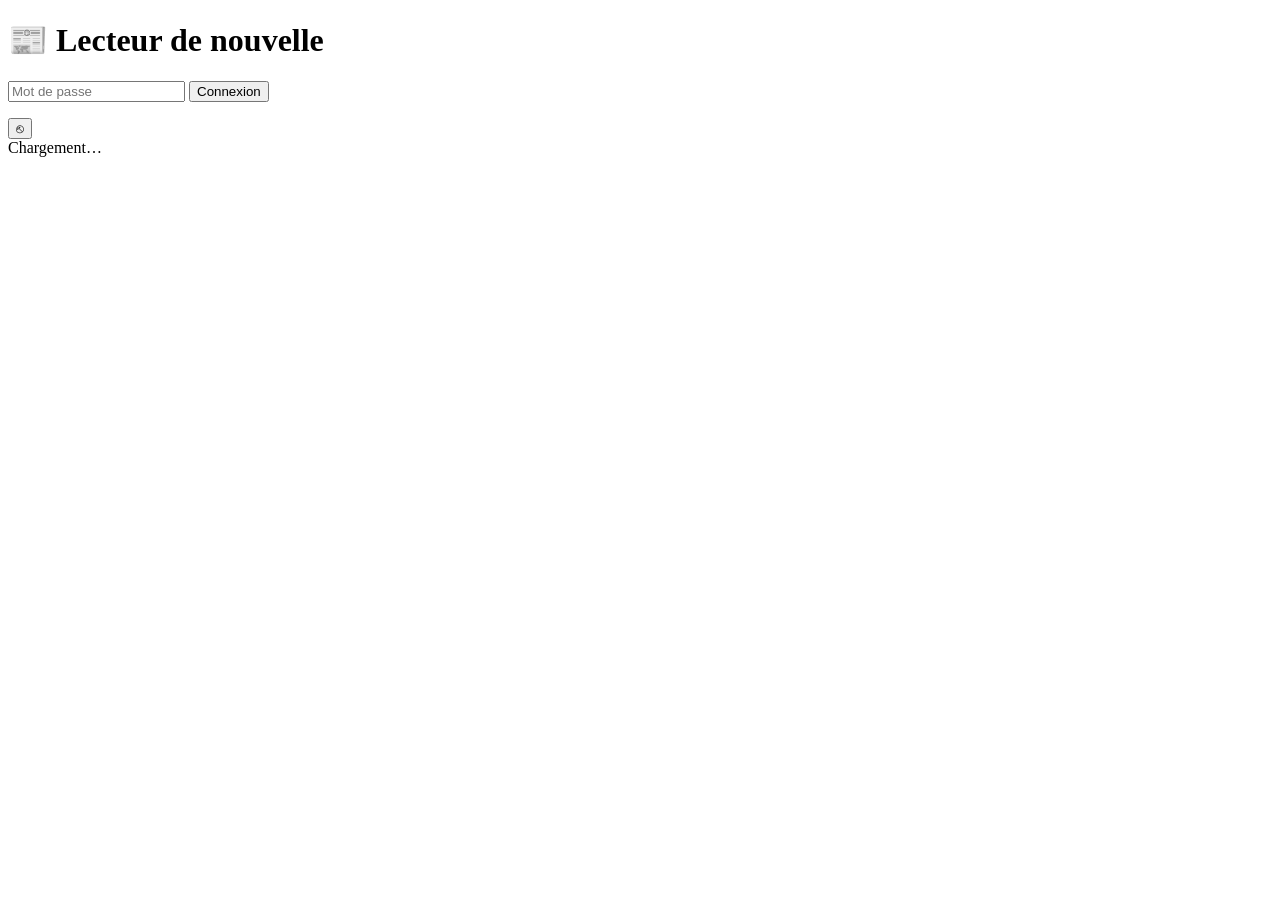
==== frontend/index.html @ ef6e6a6b "[M1] Vertical slice : YouTube → résumé → image → audio → frontend - agents/youtube_subs.py : collect" ====
<!DOCTYPE html>
<html lang="fr">
<head>
  <meta charset="UTF-8" />
  <meta name="viewport" content="width=device-width, initial-scale=1.0, viewport-fit=cover" />
  <meta name="theme-color" content="#0d0d0d" />
  <meta name="apple-mobile-web-app-capable" content="yes" />
  <meta name="apple-mobile-web-app-status-bar-style" content="black-translucent" />
  <title>Lecteur de nouvelle</title>
  <link rel="manifest" href="/manifest.json" />
  <link rel="stylesheet" href="/css/app.css" />
</head>
<body>

  <!-- ── Écran de login ── -->
  <div id="login-screen" class="hidden" role="main" aria-label="Connexion">
    <div class="login-card">
      <h1 class="login-title">📰 Lecteur de nouvelle</h1>
      <form id="login-form" autocomplete="off">
        <input
          id="login-password"
          type="password"
          class="login-input"
          placeholder="Mot de passe"
          autocomplete="current-password"
          required
        />
        <button type="submit" class="login-btn">Connexion</button>
        <p id="login-error" class="login-error" role="alert"></p>
      </form>
    </div>
  </div>

  <!-- ── Application ── -->
  <div id="app-screen" class="hidden">

    <!-- Barre supérieure -->
    <div id="top-bar">
      <div id="counter" aria-live="polite"></div>
      <div id="top-bar-actions">
        <button id="btn-logout" class="btn-top" aria-label="Déconnexion" title="Déconnexion">⎋</button>
      </div>
    </div>

    <!-- Barre de progression -->
    <div id="progress-track"><div id="progress-bar"></div></div>

    <!-- États -->
    <div id="loading" role="status" aria-live="polite">Chargement…</div>
    <div id="error" class="hidden" role="alert"></div>

    <!-- Fil de cartes -->
    <div id="feed" role="list" aria-label="Fil de nouvelles"></div>

  </div>

  <script type="module" src="/js/app.js"></script>

  <!-- Service worker -->
  <script>
    if ("serviceWorker" in navigator) {
      navigator.serviceWorker.register("/sw.js").catch(() => {});
    }
  </script>

</body>
</html>
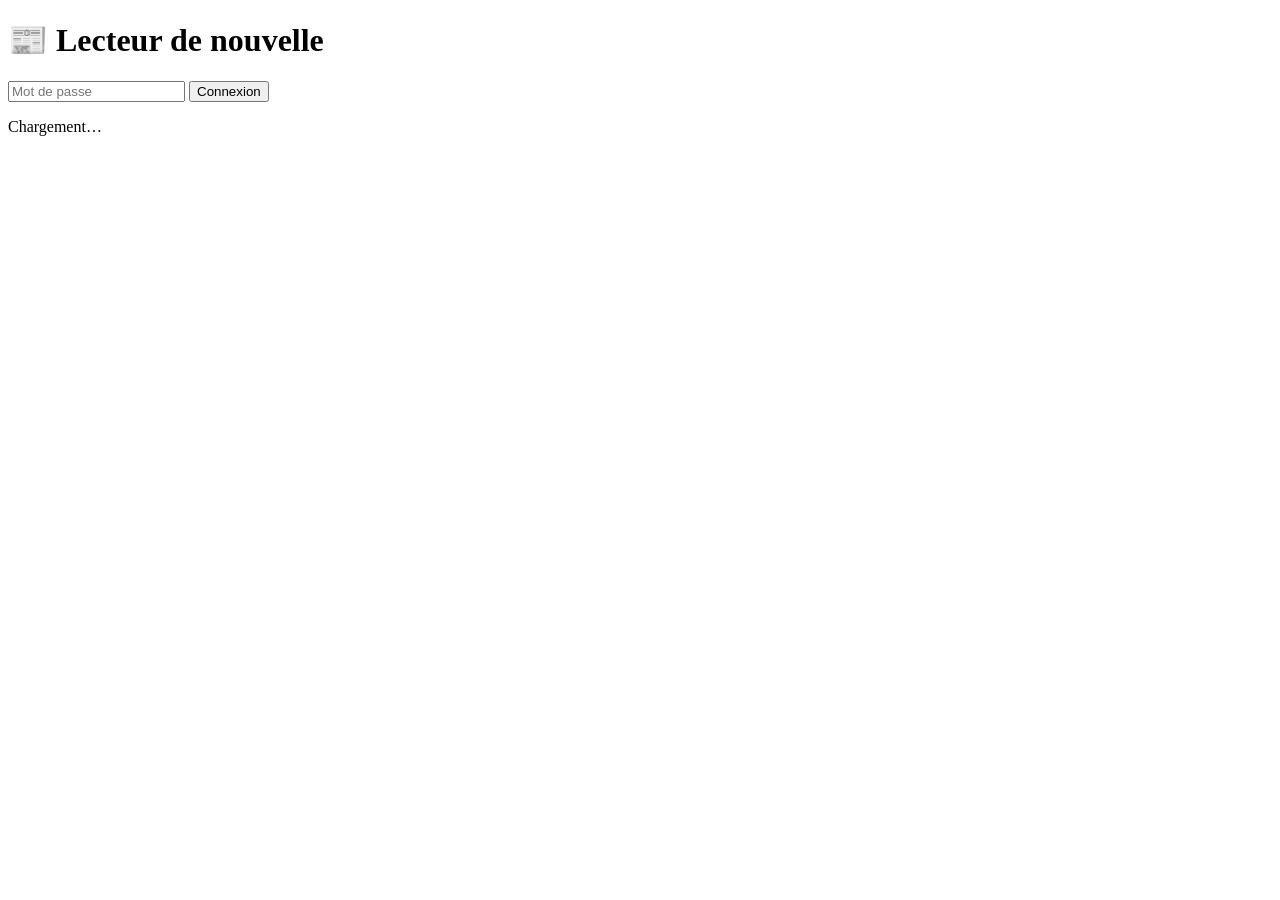
==== commit e4bfd25c: "[refactor] Menu ⋮ fixe unique — feedback + calendrier + logout unifiés Refonte complète de la naviga" ====
--- a/frontend/index.html
+++ b/frontend/index.html
@@ -13,18 +13,12 @@
 <body>
 
   <!-- ── Écran de login ── -->
-  <div id="login-screen" class="hidden" role="main" aria-label="Connexion">
+  <div id="login-screen" class="hidden" role="main">
     <div class="login-card">
       <h1 class="login-title">📰 Lecteur de nouvelle</h1>
       <form id="login-form" autocomplete="off">
-        <input
-          id="login-password"
-          type="password"
-          class="login-input"
-          placeholder="Mot de passe"
-          autocomplete="current-password"
-          required
-        />
+        <input id="login-password" type="password" class="login-input"
+               placeholder="Mot de passe" autocomplete="current-password" required />
         <button type="submit" class="login-btn">Connexion</button>
         <p id="login-error" class="login-error" role="alert"></p>
       </form>
@@ -34,11 +28,11 @@
   <!-- ── Application ── -->
   <div id="app-screen" class="hidden">
 
-    <!-- Barre supérieure -->
+    <!-- Barre supérieure : compteur à gauche, ⋮ à droite -->
     <div id="top-bar">
       <div id="counter" aria-live="polite"></div>
       <div id="top-bar-actions">
-        <button id="btn-logout" class="btn-top" aria-label="Déconnexion" title="Déconnexion">⎋</button>
+        <!-- Le bouton ⋮ est injecté ici par app.js -->
       </div>
     </div>
 
@@ -55,8 +49,6 @@
   </div>
 
   <script type="module" src="/js/app.js"></script>
-
-  <!-- Service worker -->
   <script>
     if ("serviceWorker" in navigator) {
       navigator.serviceWorker.register("/sw.js").catch(() => {});
